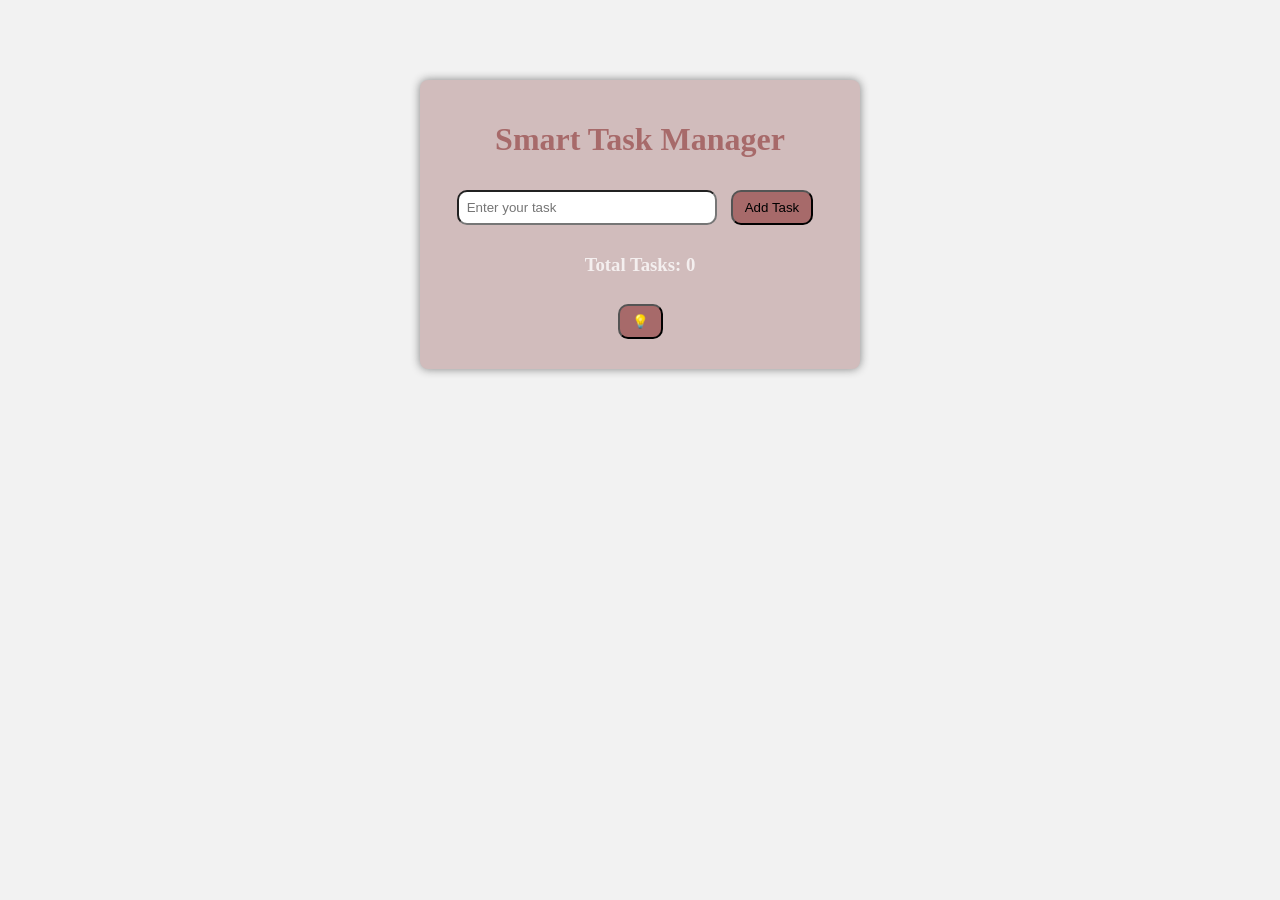
==== SmartTaskManager.html @ 7ce103c1 "Add files via upload This is the Week 2 MiniProject of creting a Smart Task manager." ====
<!DOCTYPE html>
<html>
<head>
    <title>Smart Task Manager</title>
   <style>
    body {
        background-color: bisque;
    font-family:'Times New Roman', Tahoma, serif;
    background-color: #f2f2f2;
   
    display:flex;
            justify-content: center;
            align-items: center;
            margin-top:30px;
}


.board{

    width: 400px;
    margin: 50px auto;
    background: rgb(209, 188, 188);
    padding: 20px;
    border-radius: 8px;
    box-shadow: 0px 0px 10px gray;
  text-align: center;
  color:#a76a6a;
   
}

input {
    padding: 8px;
    width: 60%;
    border-radius: 10px;
    
    
}

button {
    padding: 8px 12px;
    cursor: pointer;
    border-radius:10px;
    margin:10px;
    background-color: #a76a6a;
}
button:hover {
    background-color: #c67710;
}
ul {
    list-style-type: none;
    padding: 0;
}

li {
    margin: 10px 0;
    padding: 8px;
    background: #e6e6e6;
    border-radius: 5px;
    text-align:center;
}

  .dark{
            background-color: black;
          
        }
        .dark .board{
            background-color: rgba(79, 78, 78, 0.47);}
            .dark h1,h3{
                color:rgb(244, 239, 239);
            }
         
        
        .dark.li{
            background-color: rgba(81, 81, 81, 0.1);
             color:rgb(244, 239, 239);
             padding: 10px;
            
        }
        .dark.button{
            background-color: rgba(78, 3, 32, 0.679);
        }
         .dark button:hover{
            background-color: rgba(85, 79, 10, 0.664);}
       
   </style>
</head>

<body id="body" class="">

    <div class="board">
       
        <h1>Smart Task Manager</h1>
      
        <input type="text" id="taskInput" placeholder="Enter your task">
        <button  id="add" onclick="addTask()">Add Task</button>
     

        <p id="msg"></p>

        <ul id="List"></ul>

        <h3>Total Tasks: <span id="totalTasks">0</span></h3>
        
        <button onclick="darkmode()">💡</button>

    </div>

   
    <script>
        let tasks = [];

    function addTask() {
    let input = document.getElementById("taskInput");
    let message = document.getElementById("msg");
    let value= input.value;

    
    if (value === "") 
    {
        message.innerHTML = "<span style='color:red'>Please enter a task</span>";
        return;
    }
    tasks.push(value);
    console.log(tasks);
    input.value = " ";
     message.innerText = " ";
    displayTasks();
}

function displayTasks() {
    let taskList = document.getElementById("List");
    let totalTasks = document.getElementById("totalTasks");

    taskList.innerHTML = " ";

    // Loop to display tasks
    for (let i = 0; i < tasks.length; i++)
    {
        let li = document.createElement("li");
        li.innerText = tasks[i];
        taskList.appendChild(li);   
    }
    
    totalTasks.innerHTML = tasks.length;
}

 function darkmode()
                {
                     let body=document.getElementById("body")

                    if(body.classList.contains("dark")) 
                      {  body.classList.remove("dark") } 
                    else
                      {   body.classList.add("dark")  }
                }
    
    </script>
  
</body>
</html>
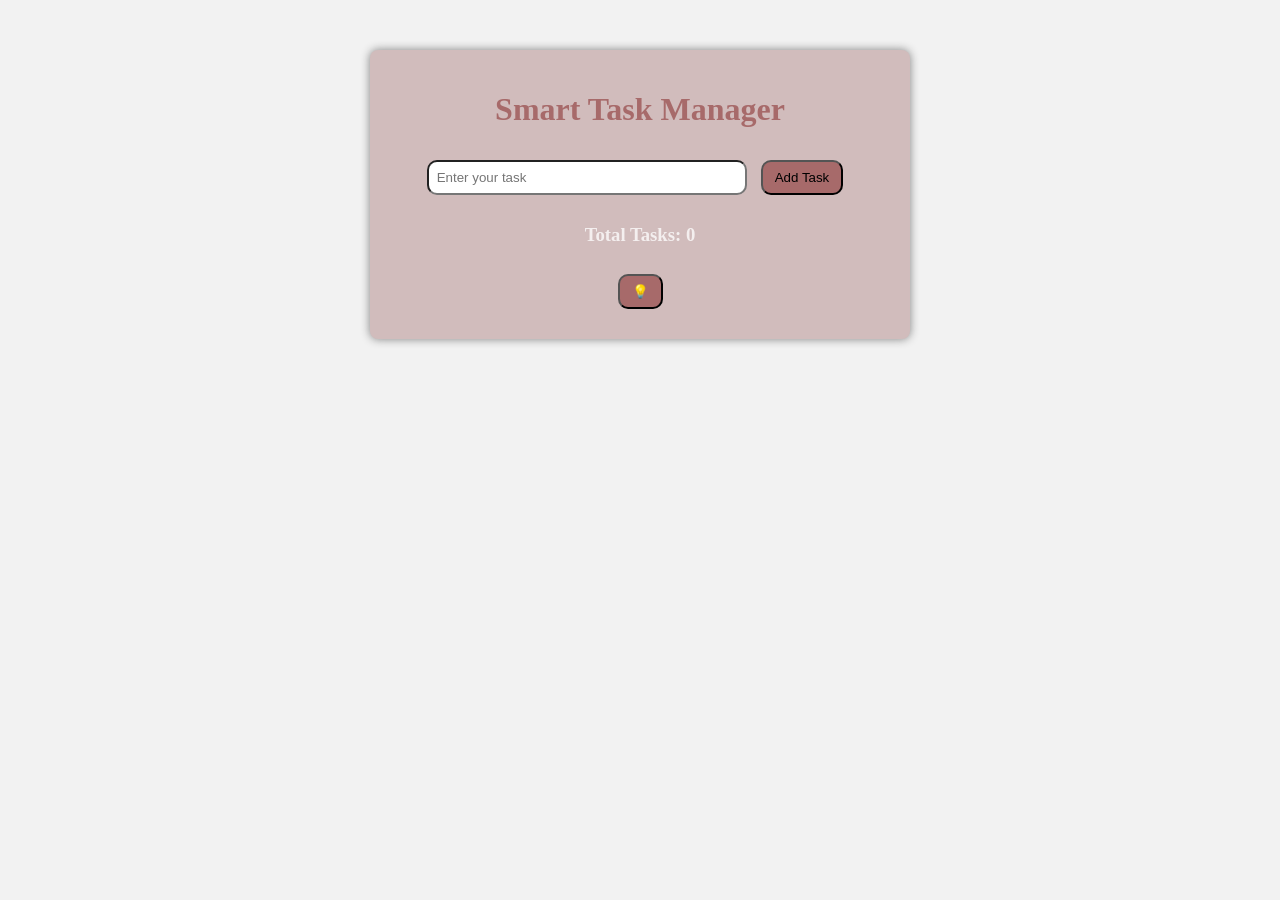
==== commit 7a5b8137: "Add files via upload This is the week-2 Miniproject of Smart Task manager creation using html,css an" ====
--- a/SmartTaskManager.html
+++ b/SmartTaskManager.html
@@ -4,27 +4,23 @@
     <title>Smart Task Manager</title>
    <style>
     body {
-        background-color: bisque;
+    background-color: bisque;
     font-family:'Times New Roman', Tahoma, serif;
     background-color: #f2f2f2;
-   
-    display:flex;
-            justify-content: center;
-            align-items: center;
-            margin-top:30px;
-}
+    text-align: center;
+   }
 
 
 .board{
-
-    width: 400px;
+    
+    width: 500px;
     margin: 50px auto;
     background: rgb(209, 188, 188);
     padding: 20px;
     border-radius: 8px;
     box-shadow: 0px 0px 10px gray;
-  text-align: center;
-  color:#a76a6a;
+    text-align: center;
+    color:#a76a6a;
    
 }
 
@@ -59,6 +55,9 @@
     text-align:center;
 }
 
+.completed{ text-decoration: line-through;
+    color: gray;
+}
   .dark{
             background-color: black;
           
@@ -90,10 +89,10 @@
     <div class="board">
        
         <h1>Smart Task Manager</h1>
-      
+       <div class="input-section">
         <input type="text" id="taskInput" placeholder="Enter your task">
         <button  id="add" onclick="addTask()">Add Task</button>
-     
+        </div>
 
         <p id="msg"></p>
 
@@ -112,18 +111,20 @@
     function addTask() {
     let input = document.getElementById("taskInput");
     let message = document.getElementById("msg");
-    let value= input.value;
+    let value= input.value.trim();
 
     
     if (value === "") 
     {
-        message.innerHTML = "<span style='color:red'>Please enter a task</span>";
+        message.innerHTML = "Please enter a task!";
         return;
+    }else{
+        message.innerHTML = " ";
     }
     tasks.push(value);
-    console.log(tasks);
+   
     input.value = " ";
-     message.innerText = " ";
+   
     displayTasks();
 }
 
@@ -133,15 +134,19 @@
 
     taskList.innerHTML = " ";
 
-    // Loop to display tasks
+   
     for (let i = 0; i < tasks.length; i++)
     {
         let li = document.createElement("li");
-        li.innerText = tasks[i];
+        if(tasks[i].completed ===true)
+         { li.classList.add("completed"); }
+        li.innerHTML = tasks[i];
         taskList.appendChild(li);   
     }
     
     totalTasks.innerHTML = tasks.length;
+    
+
 }
 
  function darkmode()
